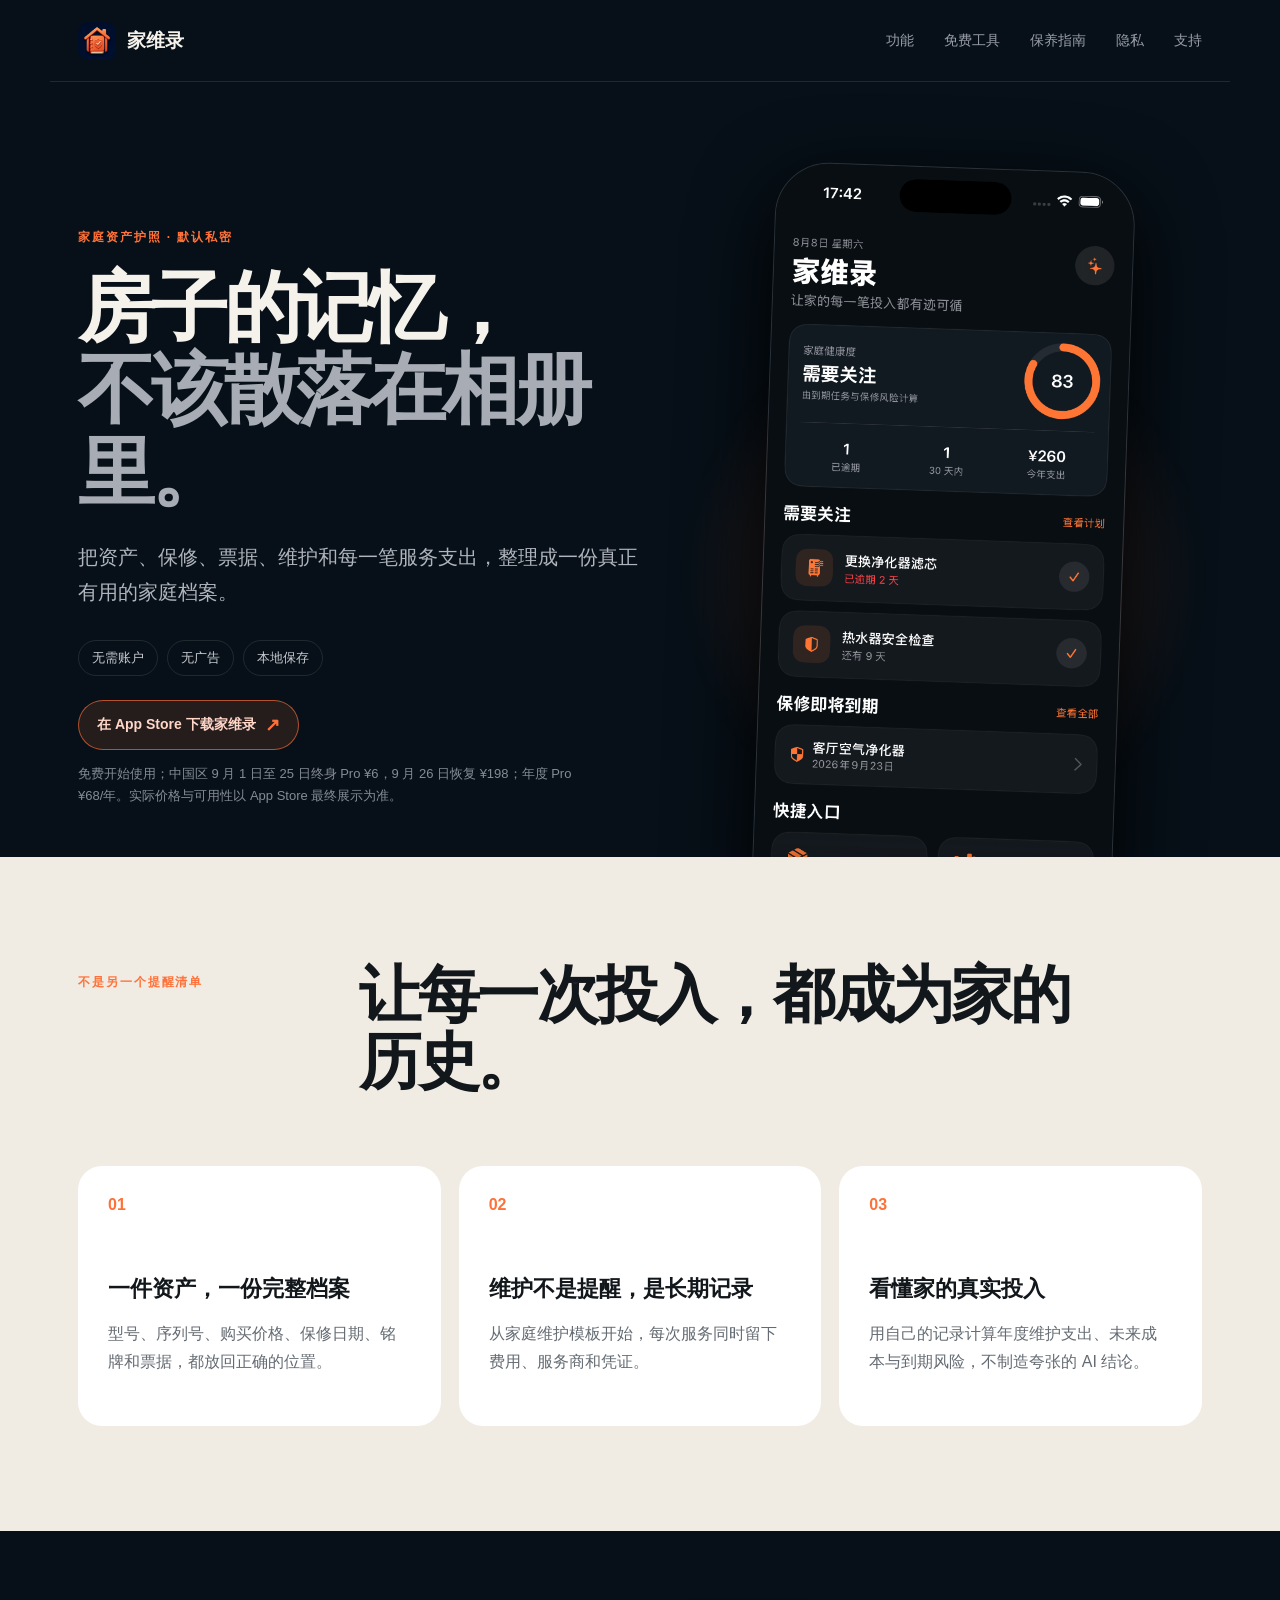
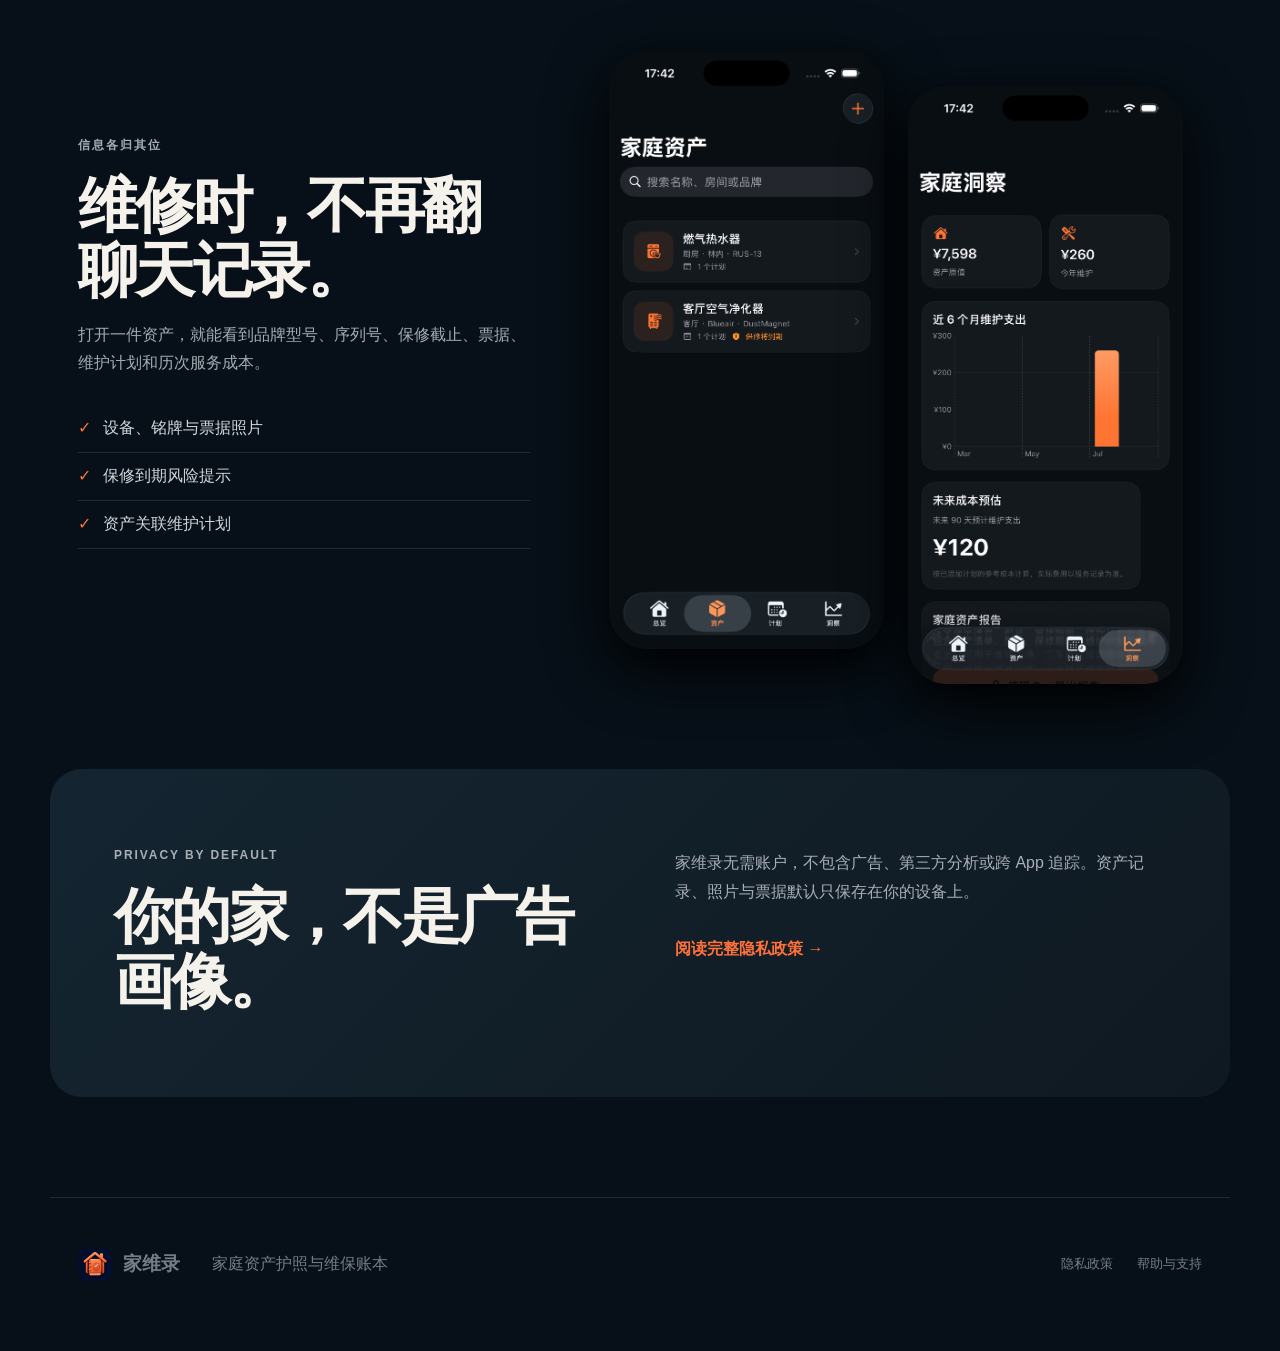
==== docs/index.html @ f4c797b6 "fix: route store CTAs to live app page" ====
<!doctype html>
<html lang="zh-Hans">
<head>
  <meta charset="utf-8">
  <meta name="viewport" content="width=device-width,initial-scale=1">
  <title>家维录 · 家庭资产护照与维保账本</title>
  <meta name="description" content="记录家庭资产、型号、票据、保修、维护计划和真实服务支出。无需账户，无广告，默认本地保存。">
  <link rel="canonical" href="https://wanglei13975.github.io/jiaweilu-homefolio-site/">
  <meta property="og:type" content="website">
  <meta property="og:title" content="家维录 · 家庭资产护照与维保账本">
  <meta property="og:description" content="把资产、保修、票据、维护和家庭服务支出整理成一份长期档案。">
  <meta property="og:url" content="https://wanglei13975.github.io/jiaweilu-homefolio-site/">
  <meta property="og:image" content="https://wanglei13975.github.io/jiaweilu-homefolio-site/og-v2.png">
  <meta property="og:locale" content="zh_CN">
  <meta name="twitter:card" content="summary_large_image">
  <meta name="twitter:title" content="家维录 · 家庭资产护照">
  <meta name="twitter:description" content="资产、保修、票据、维护与家庭支出，各归其位。">
  <meta name="twitter:image" content="https://wanglei13975.github.io/jiaweilu-homefolio-site/og-v2.png">
  <link rel="icon" href="favicon.svg">
  <link rel="stylesheet" href="style.css">
</head>
<body>
  <script type="application/ld+json">
    {"@context":"https://schema.org","@type":"SoftwareApplication","name":"家维录","operatingSystem":"iOS","applicationCategory":"UtilitiesApplication","description":"记录家庭资产、型号、票据、保修、维护计划和真实服务支出。","url":"https://wanglei13975.github.io/jiaweilu-homefolio-site/","downloadUrl":"https://apps.apple.com/cn/app/%E5%AE%B6%E7%BB%B4%E5%BD%95/id6799400433?ct=github_jiaweilu&mt=8","offers":[{"@type":"Offer","price":"0","priceCurrency":"CNY","description":"基础资产记录"},{"@type":"Offer","price":"6","priceCurrency":"CNY","priceValidUntil":"2026-09-25","description":"中国区 9 月 1 日至 25 日终身 Pro 临时价"},{"@type":"Offer","price":"68","priceCurrency":"CNY","description":"年度 Pro"},{"@type":"Offer","price":"198","priceCurrency":"CNY","description":"9 月 26 日起终身 Pro"}]}
  </script>
  <nav class="nav wrap"><a class="wordmark" href="./"><img src="app-icon.png" width="38" height="38" alt="">家维录</a><div class="navLinks"><a href="#features">功能</a><a href="maintenance-calculator/">免费工具</a><a href="home-maintenance/">保养指南</a><a href="privacy/">隐私</a><a href="support/">支持</a></div></nav>
  <main>
    <section class="hero wrap">
      <div class="heroCopy"><p class="eyebrow">家庭资产护照 · 默认私密</p><h1>房子的记忆，<br><em>不该散落在相册里。</em></h1><p class="lead">把资产、保修、票据、维护和每一笔服务支出，整理成一份真正有用的家庭档案。</p><div class="badges"><span>无需账户</span><span>无广告</span><span>本地保存</span></div><a class="storeCta" href="https://apps.apple.com/cn/app/%E5%AE%B6%E7%BB%B4%E5%BD%95/id6799400433?ct=github_jiaweilu&amp;mt=8" target="_blank" rel="noreferrer">在 App Store 下载家维录 <b>↗</b></a><p class="availability">免费开始使用；中国区 9 月 1 日至 25 日终身 Pro ¥6，9 月 26 日恢复 ¥198；年度 Pro ¥68/年。实际价格与可用性以 App Store 最终展示为准。</p></div>
      <div class="heroVisual"><div class="halo"></div><img class="phone" src="dashboard.png" width="390" height="848" alt="家维录家庭健康度总览"></div>
    </section>
    <section id="features" class="features"><div class="sectionIntro"><div><p class="eyebrow">不是另一个提醒清单</p></div><h2>让每一次投入，都成为家的历史。</h2></div><div class="featureGrid"><article><span>01</span><h3>一件资产，一份完整档案</h3><p>型号、序列号、购买价格、保修日期、铭牌和票据，都放回正确的位置。</p></article><article><span>02</span><h3>维护不是提醒，是长期记录</h3><p>从家庭维护模板开始，每次服务同时留下费用、服务商和凭证。</p></article><article><span>03</span><h3>看懂家的真实投入</h3><p>用自己的记录计算年度维护支出、未来成本与到期风险，不制造夸张的 AI 结论。</p></article></div></section>
    <section class="showcase wrap"><div class="showcaseCopy"><p class="eyebrow">信息各归其位</p><h2>维修时，不再翻聊天记录。</h2><p>打开一件资产，就能看到品牌型号、序列号、保修截止、票据、维护计划和历次服务成本。</p><ul><li>设备、铭牌与票据照片</li><li>保修到期风险提示</li><li>资产关联维护计划</li></ul></div><div class="phones"><img src="assets.png" width="310" height="674" alt="家庭资产列表"><img src="insights.png" width="310" height="674" alt="家庭维护成本洞察"></div></section>
    <section class="privacyBand wrap"><div><p class="eyebrow">Privacy by default</p><h2>你的家，不是广告画像。</h2></div><div><p>家维录无需账户，不包含广告、第三方分析或跨 App 追踪。资产记录、照片与票据默认只保存在你的设备上。</p><a class="textLink" href="privacy/">阅读完整隐私政策 →</a></div></section>
  </main>
  <footer class="wrap"><div class="wordmark"><img src="app-icon.png" width="34" height="34" alt="">家维录</div><p>家庭资产护照与维保账本</p><div><a href="privacy/">隐私政策</a><a href="support/">帮助与支持</a></div></footer>
</body>
</html>
---- docs/style.css ----
:root{--ink:#f5f2eb;--muted:#999da7;--navy:#071018;--card:#101a23;--orange:#ff7138;--line:rgba(255,255,255,.1)}*{box-sizing:border-box}html{scroll-behavior:smooth}body{margin:0;background:var(--navy);color:var(--ink);font-family:-apple-system,BlinkMacSystemFont,"SF Pro Display","PingFang SC",sans-serif}a{color:inherit;text-decoration:none}.wrap{max-width:1180px;margin:auto}.nav{height:82px;padding:0 28px;display:flex;align-items:center;justify-content:space-between;border-bottom:1px solid var(--line)}.navLinks{display:flex;gap:30px;color:var(--muted);font-size:14px}.nav a:hover,.textLink:hover{color:var(--ink)}.wordmark{display:flex;align-items:center;gap:11px;font-weight:750;font-size:19px}.wordmark img{border-radius:10px}.hero{min-height:760px;padding:85px 28px 0;display:grid;grid-template-columns:1.08fr .92fr;align-items:center;overflow:hidden}.eyebrow{color:var(--orange);font-size:12px;font-weight:750;letter-spacing:.16em;text-transform:uppercase}.hero h1{font-size:clamp(46px,6vw,78px);line-height:1.08;letter-spacing:-.055em;margin:20px 0 26px}.hero h1 em{font-style:normal;color:#a8adb5}.lead{max-width:570px;color:#b0b4bc;font-size:20px;line-height:1.75}.badges{display:flex;gap:9px;margin-top:30px}.badges span{padding:8px 13px;border:1px solid var(--line);border-radius:999px;color:#c8cbd0;font-size:13px}.storeCta{display:inline-flex;align-items:center;gap:9px;margin-top:24px;padding:13px 18px;border:1px solid rgba(255,113,56,.65);border-radius:999px;background:rgba(255,113,56,.12);color:#ffd6c8;font-size:14px;font-weight:750}.storeCta b{color:var(--orange);font-size:18px}.storeCta:hover,.storeCta:focus-visible{background:rgba(255,113,56,.2);border-color:var(--orange)}.availability{max-width:520px;margin:13px 0 0;color:#858b95;font-size:13px;line-height:1.7}.heroVisual{height:690px;position:relative;display:grid;place-items:end center}.halo{position:absolute;width:560px;height:560px;border-radius:50%;background:radial-gradient(circle,rgba(255,113,56,.25),transparent 66%);filter:blur(8px)}.phone{position:relative;width:360px;height:auto;border-radius:54px 54px 0 0;box-shadow:0 24px 80px #000;transform:rotate(2deg);border:1px solid rgba(255,255,255,.14)}.features{background:#f0ece3;color:#12171c;padding:105px max(28px,calc((100vw - 1124px)/2))}.sectionIntro{display:grid;grid-template-columns:.5fr 1.5fr;align-items:start}.sectionIntro h2{font-size:clamp(38px,5vw,62px);letter-spacing:-.045em;line-height:1.08;margin:0;max-width:760px}.featureGrid{display:grid;grid-template-columns:repeat(3,1fr);gap:18px;margin-top:70px}.featureGrid article{background:#fff;padding:30px;border-radius:24px;min-height:260px}.featureGrid span{color:var(--orange);font-weight:800}.featureGrid h3{font-size:22px;margin:60px 0 12px}.featureGrid p,.showcaseCopy>p{color:#646b72;line-height:1.75}.showcase{padding:120px 28px;display:grid;grid-template-columns:.85fr 1.15fr;gap:60px;align-items:center}.showcase h2,.privacyBand h2{font-size:clamp(38px,5vw,60px);line-height:1.08;letter-spacing:-.045em;margin:18px 0}.showcaseCopy>p{color:#a6abb3}.showcase ul{list-style:none;padding:0;margin:28px 0}.showcase li{padding:13px 0;border-bottom:1px solid var(--line);color:#d4d6da}.showcase li:before{content:"✓";color:var(--orange);margin-right:12px}.phones{display:flex;align-items:flex-end;justify-content:center;gap:24px}.phones img{width:min(45%,310px);height:auto;border-radius:38px;box-shadow:0 20px 60px #000}.phones img:last-child{transform:translateY(35px)}.privacyBand{margin:0 auto 100px;padding:64px;border-radius:32px;background:linear-gradient(135deg,#142531,#0f1921);display:grid;grid-template-columns:1fr 1fr;gap:70px}.privacyBand p{color:#a9aeb5;line-height:1.8}.textLink{display:inline-block;margin-top:16px;color:var(--orange);font-weight:650}footer{padding:40px 28px 60px;border-top:1px solid var(--line);display:flex;align-items:center;gap:32px;color:#767c84}footer>p{flex:1}footer>div:last-child{display:flex;gap:24px;font-size:13px}.legal{max-width:780px;padding:80px 28px 120px}.legal .back{color:var(--orange);font-size:14px}.legal h1{font-size:48px;margin:40px 0 12px}.legal h2{font-size:22px;margin-top:42px}.legal p{color:#aeb2b9;line-height:1.9}.legal .date{color:#717781}@media(max-width:800px){.hero{grid-template-columns:1fr;padding-top:55px}.heroVisual{height:580px}.phone{width:300px}.sectionIntro,.showcase,.privacyBand{grid-template-columns:1fr}.featureGrid{grid-template-columns:1fr}.featureGrid article{min-height:210px}.featureGrid h3{margin-top:36px}.phones{margin-top:20px}.privacyBand{margin:0 20px 70px;padding:36px;gap:20px}footer{margin:0 24px;padding-left:0;padding-right:0;flex-wrap:wrap}footer>p{width:100%;flex-basis:100%;order:3}.nav{padding:0 20px}.navLinks{gap:16px}.navLinks a:first-child{display:none}}.guide{max-width:1124px;margin:auto;padding:88px 28px 120px}.guide h1{font-size:clamp(42px,6vw,72px);line-height:1.08;letter-spacing:-.055em;margin:20px 0 26px}.guide h1 em{font-style:normal;color:#a8adb5}.guide .lead{max-width:700px}.guideGrid{display:grid;grid-template-columns:1fr 310px;gap:78px;align-items:center;margin-top:72px}.guideCards{display:grid;gap:16px}.guideCard{padding:26px 28px;border:1px solid var(--line);border-radius:22px;background:rgba(255,255,255,.035)}.guideCard span{color:var(--orange);font-weight:800}.guideCard h2{font-size:23px;margin:16px 0 8px}.guideCard p,.guideBottom p{color:#aeb2b9;line-height:1.8;margin:0}.guideImage{width:100%;height:auto;border-radius:36px;box-shadow:0 20px 60px #000;border:1px solid rgba(255,255,255,.14)}.guideBottom{margin-top:92px;max-width:700px;padding-top:42px;border-top:1px solid var(--line)}.guideBottom h2{font-size:32px;letter-spacing:-.035em;margin:0 0 14px}.guideBottom .availability{margin-top:13px}@media(max-width:800px){.guide{padding:58px 24px 80px}.guideGrid{grid-template-columns:1fr;gap:38px;margin-top:50px}.guideImage{max-width:310px;margin:auto}.guideBottom{margin-top:60px}}
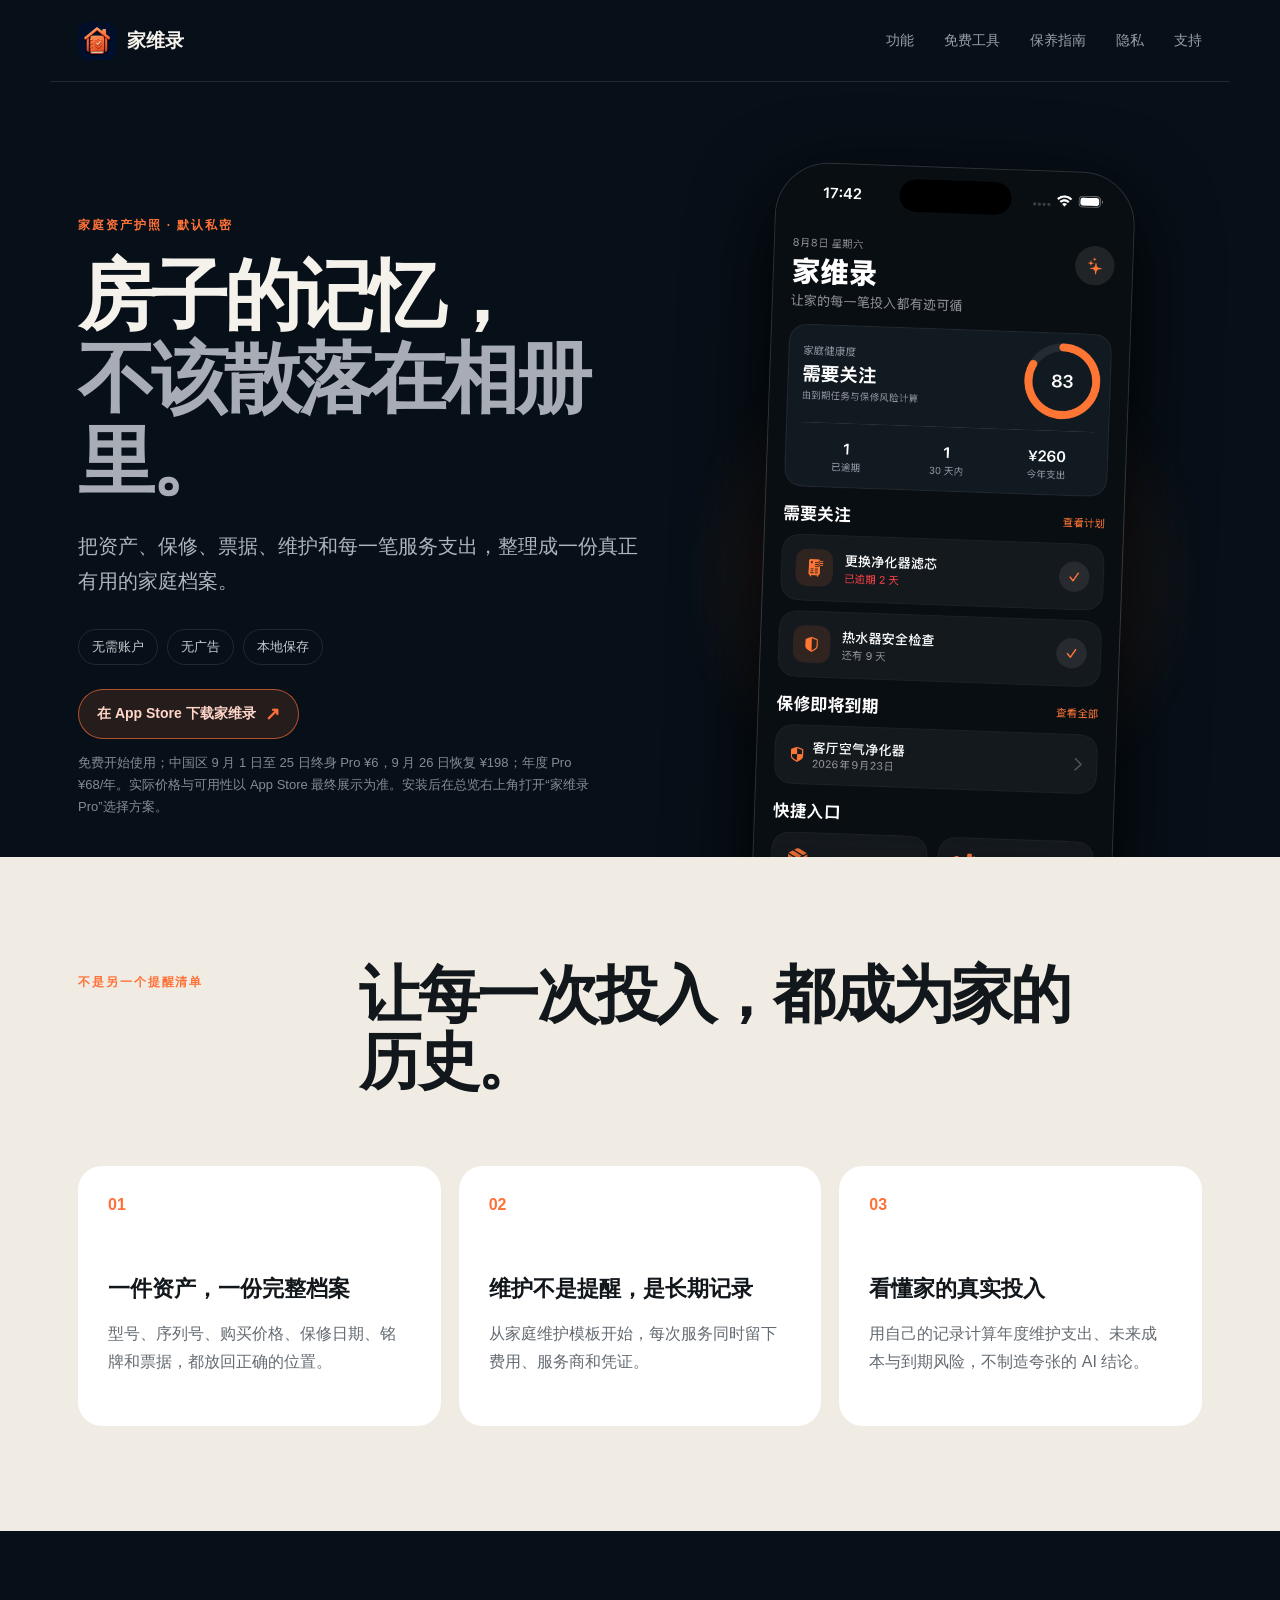
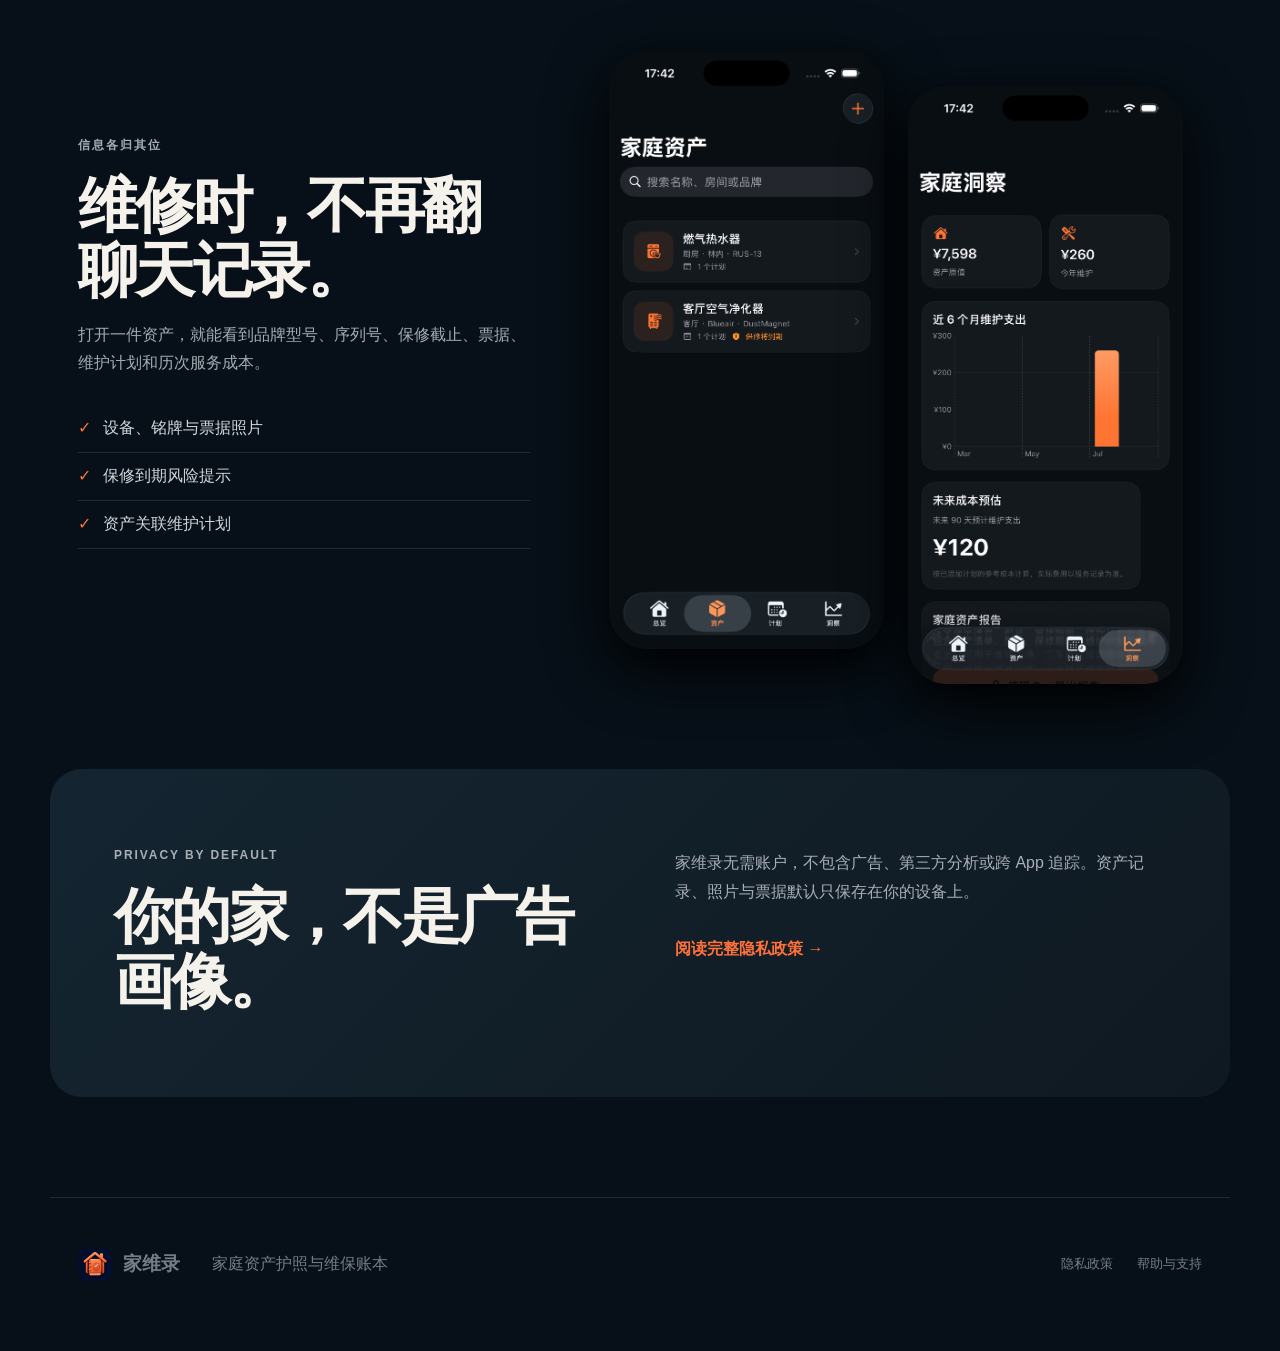
==== commit 5a997d84: "docs: explain in-app pro purchase path" ====
--- a/docs/index.html
+++ b/docs/index.html
@@ -26,7 +26,7 @@
   <nav class="nav wrap"><a class="wordmark" href="./"><img src="app-icon.png" width="38" height="38" alt="">家维录</a><div class="navLinks"><a href="#features">功能</a><a href="maintenance-calculator/">免费工具</a><a href="home-maintenance/">保养指南</a><a href="privacy/">隐私</a><a href="support/">支持</a></div></nav>
   <main>
     <section class="hero wrap">
-      <div class="heroCopy"><p class="eyebrow">家庭资产护照 · 默认私密</p><h1>房子的记忆，<br><em>不该散落在相册里。</em></h1><p class="lead">把资产、保修、票据、维护和每一笔服务支出，整理成一份真正有用的家庭档案。</p><div class="badges"><span>无需账户</span><span>无广告</span><span>本地保存</span></div><a class="storeCta" href="https://apps.apple.com/cn/app/%E5%AE%B6%E7%BB%B4%E5%BD%95/id6799400433?ct=github_jiaweilu&amp;mt=8" target="_blank" rel="noreferrer">在 App Store 下载家维录 <b>↗</b></a><p class="availability">免费开始使用；中国区 9 月 1 日至 25 日终身 Pro ¥6，9 月 26 日恢复 ¥198；年度 Pro ¥68/年。实际价格与可用性以 App Store 最终展示为准。</p></div>
+      <div class="heroCopy"><p class="eyebrow">家庭资产护照 · 默认私密</p><h1>房子的记忆，<br><em>不该散落在相册里。</em></h1><p class="lead">把资产、保修、票据、维护和每一笔服务支出，整理成一份真正有用的家庭档案。</p><div class="badges"><span>无需账户</span><span>无广告</span><span>本地保存</span></div><a class="storeCta" href="https://apps.apple.com/cn/app/%E5%AE%B6%E7%BB%B4%E5%BD%95/id6799400433?ct=github_jiaweilu&amp;mt=8" target="_blank" rel="noreferrer">在 App Store 下载家维录 <b>↗</b></a><p class="availability">免费开始使用；中国区 9 月 1 日至 25 日终身 Pro ¥6，9 月 26 日恢复 ¥198；年度 Pro ¥68/年。实际价格与可用性以 App Store 最终展示为准。安装后在总览右上角打开“家维录 Pro”选择方案。</p></div>
       <div class="heroVisual"><div class="halo"></div><img class="phone" src="dashboard.png" width="390" height="848" alt="家维录家庭健康度总览"></div>
     </section>
     <section id="features" class="features"><div class="sectionIntro"><div><p class="eyebrow">不是另一个提醒清单</p></div><h2>让每一次投入，都成为家的历史。</h2></div><div class="featureGrid"><article><span>01</span><h3>一件资产，一份完整档案</h3><p>型号、序列号、购买价格、保修日期、铭牌和票据，都放回正确的位置。</p></article><article><span>02</span><h3>维护不是提醒，是长期记录</h3><p>从家庭维护模板开始，每次服务同时留下费用、服务商和凭证。</p></article><article><span>03</span><h3>看懂家的真实投入</h3><p>用自己的记录计算年度维护支出、未来成本与到期风险，不制造夸张的 AI 结论。</p></article></div></section>
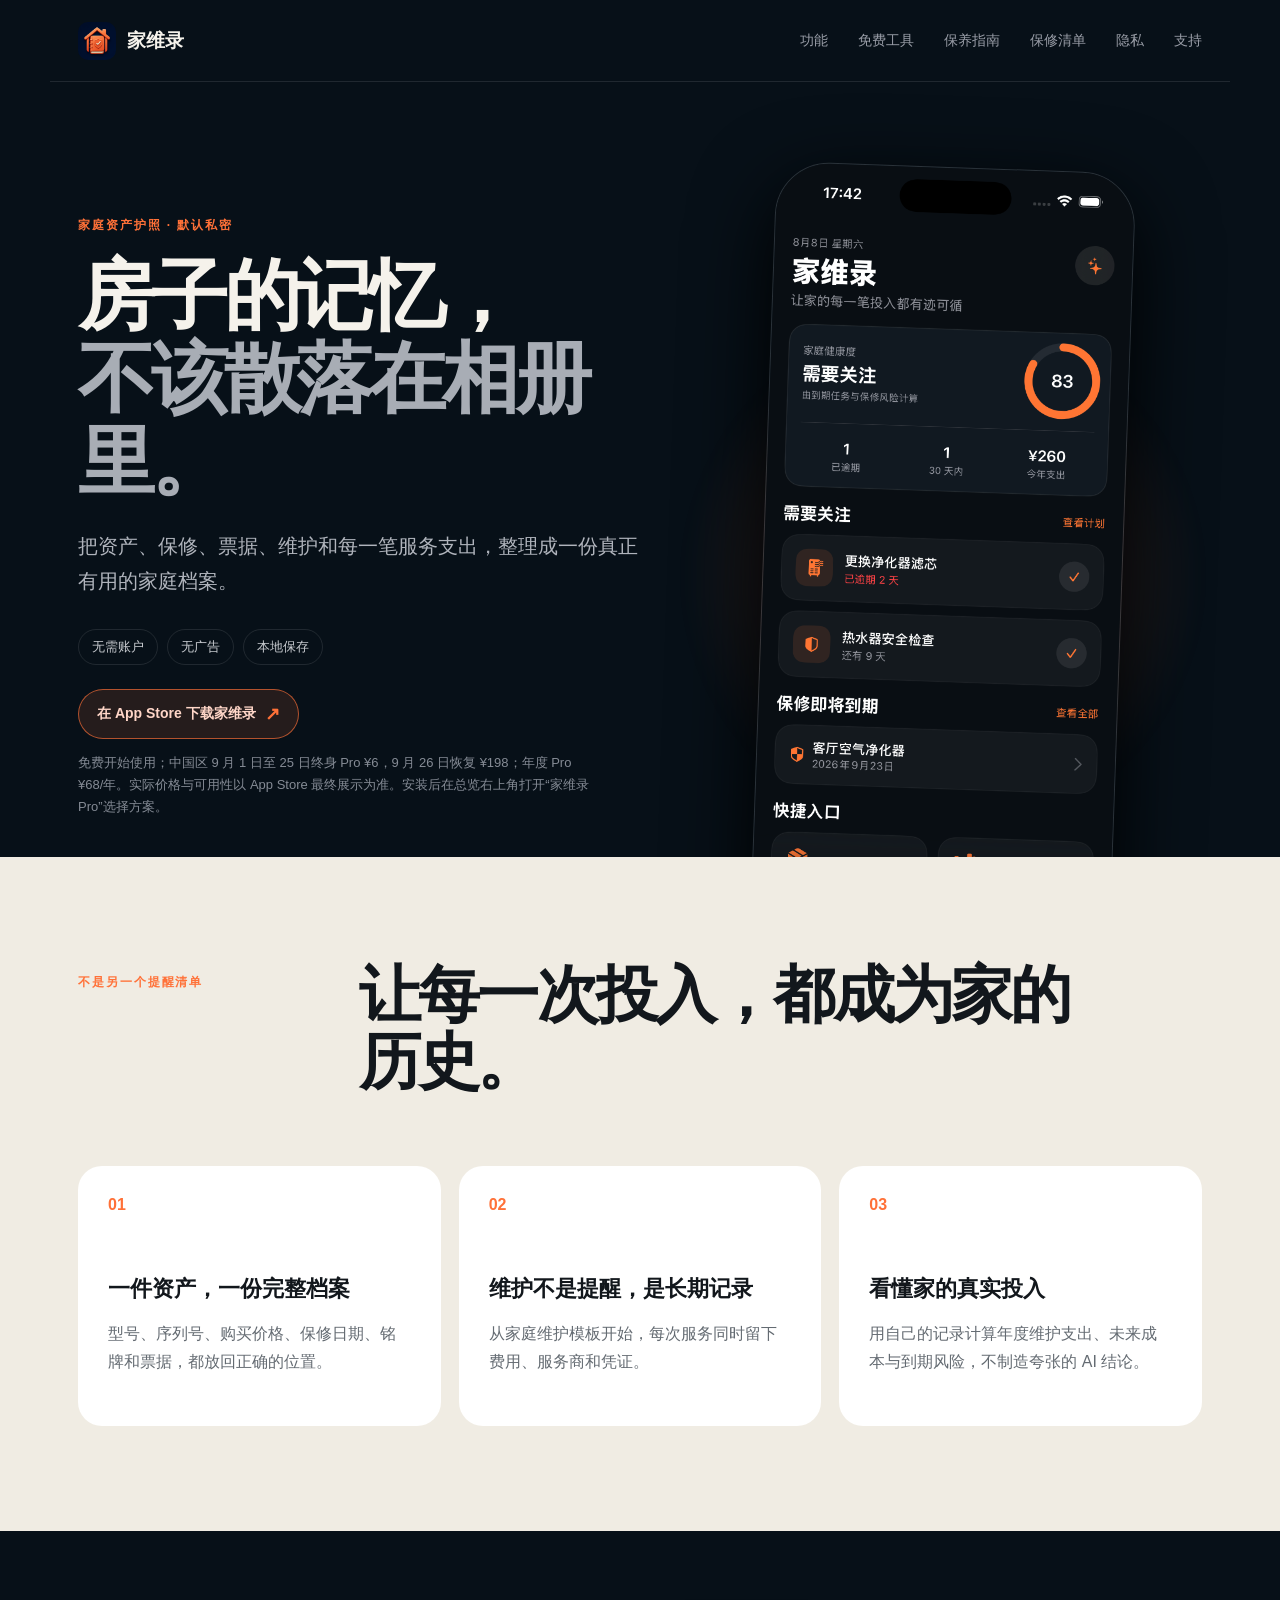
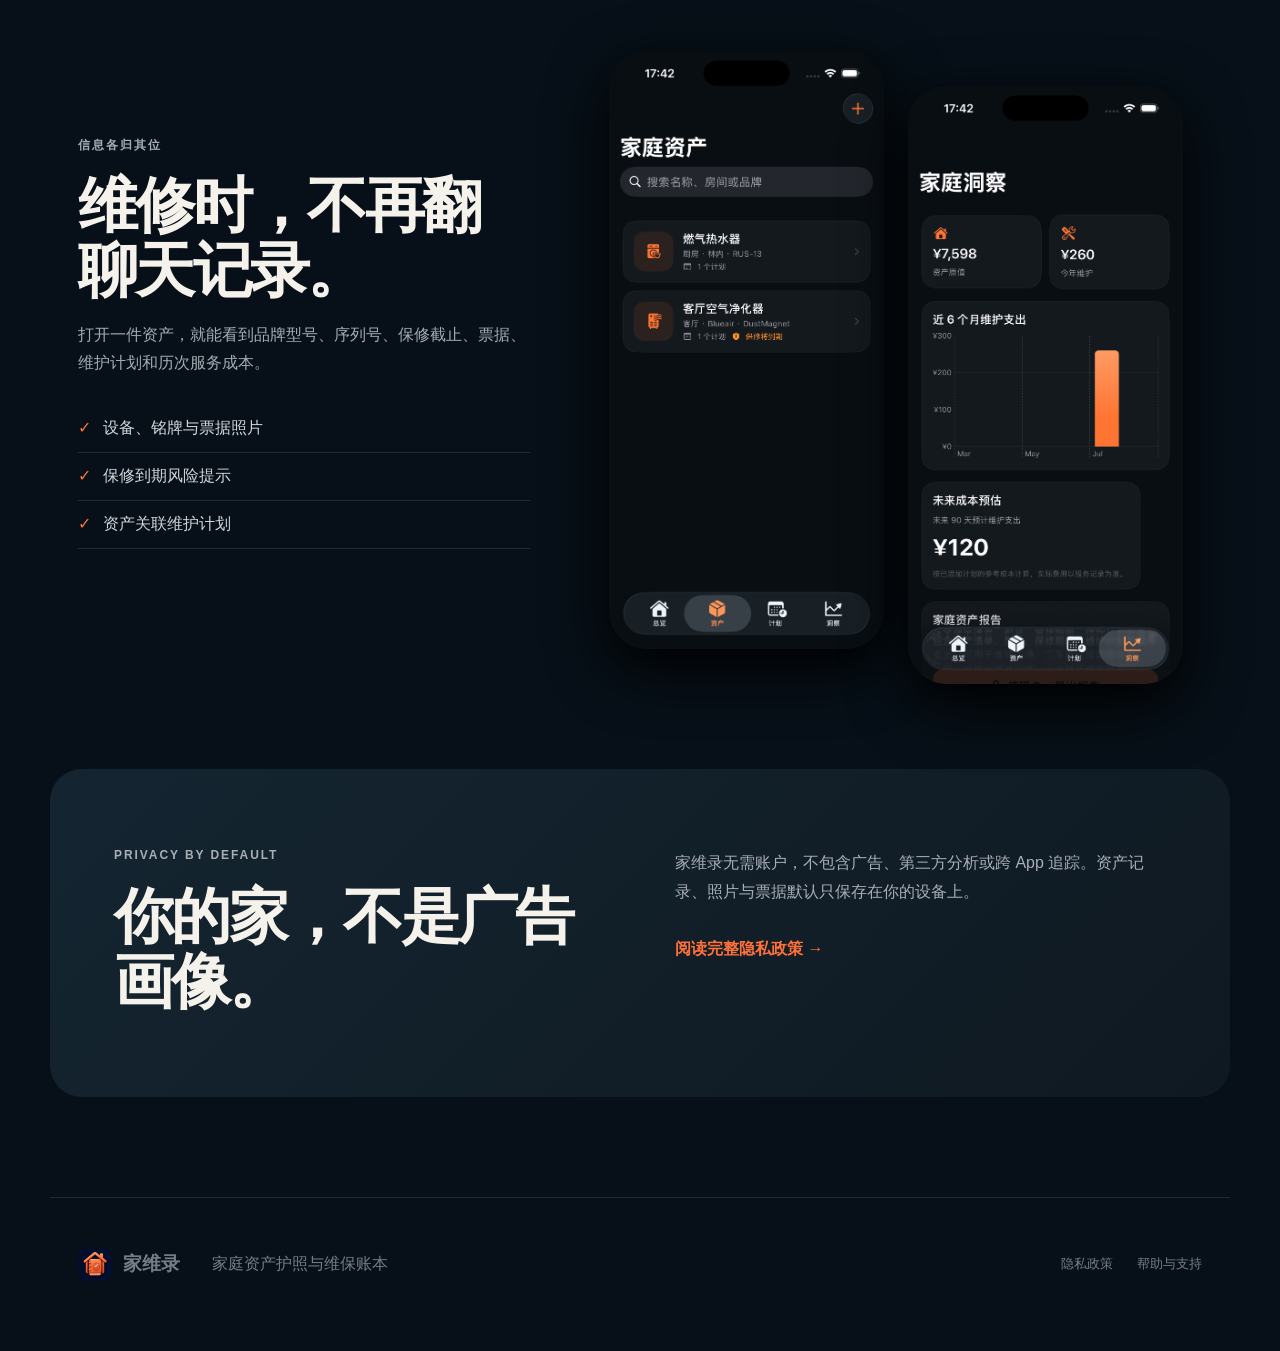
==== commit 3c8c7dc6: "Add warranty checklist acquisition page" ====
--- a/docs/index.html
+++ b/docs/index.html
@@ -3,6 +3,7 @@
 <head>
   <meta charset="utf-8">
   <meta name="viewport" content="width=device-width,initial-scale=1">
+  <meta name="apple-itunes-app" content="app-id=6799400433">
   <title>家维录 · 家庭资产护照与维保账本</title>
   <meta name="description" content="记录家庭资产、型号、票据、保修、维护计划和真实服务支出。无需账户，无广告，默认本地保存。">
   <link rel="canonical" href="https://wanglei13975.github.io/jiaweilu-homefolio-site/">
@@ -18,12 +19,13 @@
   <meta name="twitter:image" content="https://wanglei13975.github.io/jiaweilu-homefolio-site/og-v2.png">
   <link rel="icon" href="favicon.svg">
   <link rel="stylesheet" href="style.css">
+  <link rel="stylesheet" href="mobile-purchase.css">
 </head>
 <body>
   <script type="application/ld+json">
     {"@context":"https://schema.org","@type":"SoftwareApplication","name":"家维录","operatingSystem":"iOS","applicationCategory":"UtilitiesApplication","description":"记录家庭资产、型号、票据、保修、维护计划和真实服务支出。","url":"https://wanglei13975.github.io/jiaweilu-homefolio-site/","downloadUrl":"https://apps.apple.com/cn/app/%E5%AE%B6%E7%BB%B4%E5%BD%95/id6799400433?ct=github_jiaweilu&mt=8","offers":[{"@type":"Offer","price":"0","priceCurrency":"CNY","description":"基础资产记录"},{"@type":"Offer","price":"6","priceCurrency":"CNY","priceValidUntil":"2026-09-25","description":"中国区 9 月 1 日至 25 日终身 Pro 临时价"},{"@type":"Offer","price":"68","priceCurrency":"CNY","description":"年度 Pro"},{"@type":"Offer","price":"198","priceCurrency":"CNY","description":"9 月 26 日起终身 Pro"}]}
   </script>
-  <nav class="nav wrap"><a class="wordmark" href="./"><img src="app-icon.png" width="38" height="38" alt="">家维录</a><div class="navLinks"><a href="#features">功能</a><a href="maintenance-calculator/">免费工具</a><a href="home-maintenance/">保养指南</a><a href="privacy/">隐私</a><a href="support/">支持</a></div></nav>
+  <nav class="nav wrap"><a class="wordmark" href="./"><img src="app-icon.png" width="38" height="38" alt="">家维录</a><div class="navLinks"><a href="#features">功能</a><a href="maintenance-calculator/">免费工具</a><a href="home-maintenance/">保养指南</a><a href="warranty-checklist/">保修清单</a><a href="privacy/">隐私</a><a href="support/">支持</a></div></nav>
   <main>
     <section class="hero wrap">
       <div class="heroCopy"><p class="eyebrow">家庭资产护照 · 默认私密</p><h1>房子的记忆，<br><em>不该散落在相册里。</em></h1><p class="lead">把资产、保修、票据、维护和每一笔服务支出，整理成一份真正有用的家庭档案。</p><div class="badges"><span>无需账户</span><span>无广告</span><span>本地保存</span></div><a class="storeCta" href="https://apps.apple.com/cn/app/%E5%AE%B6%E7%BB%B4%E5%BD%95/id6799400433?ct=github_jiaweilu&amp;mt=8" target="_blank" rel="noreferrer">在 App Store 下载家维录 <b>↗</b></a><p class="availability">免费开始使用；中国区 9 月 1 日至 25 日终身 Pro ¥6，9 月 26 日恢复 ¥198；年度 Pro ¥68/年。实际价格与可用性以 App Store 最终展示为准。安装后在总览右上角打开“家维录 Pro”选择方案。</p></div>
@@ -34,5 +36,6 @@
     <section class="privacyBand wrap"><div><p class="eyebrow">Privacy by default</p><h2>你的家，不是广告画像。</h2></div><div><p>家维录无需账户，不包含广告、第三方分析或跨 App 追踪。资产记录、照片与票据默认只保存在你的设备上。</p><a class="textLink" href="privacy/">阅读完整隐私政策 →</a></div></section>
   </main>
   <footer class="wrap"><div class="wordmark"><img src="app-icon.png" width="34" height="34" alt="">家维录</div><p>家庭资产护照与维保账本</p><div><a href="privacy/">隐私政策</a><a href="support/">帮助与支持</a></div></footer>
+  <div class="mobilePurchaseBar" aria-label="限时购买入口"><span><strong>9/1–9/25 ¥6</strong><small>终身 Pro</small></span><a href="https://apps.apple.com/cn/app/%E5%AE%B6%E7%BB%B4%E5%BD%95/id6799400433?ct=github_mobile_cta&amp;mt=8" target="_blank" rel="noreferrer">打开 App Store <span aria-hidden="true">↗</span></a></div>
 </body>
 </html>
--- a/docs/mobile-purchase.css
+++ b/docs/mobile-purchase.css
@@ -0,0 +1,2 @@
+.mobilePurchaseBar{display:none}
+@media(max-width:800px){body{padding-bottom:88px}.mobilePurchaseBar{position:fixed;z-index:20;left:12px;right:12px;bottom:12px;display:flex;align-items:center;justify-content:space-between;gap:12px;padding:11px 12px 11px 15px;border:1px solid rgba(255,113,56,.48);border-radius:18px;background:rgba(7,16,24,.94);box-shadow:0 12px 36px rgba(0,0,0,.42);backdrop-filter:blur(18px)}.mobilePurchaseBar>span{display:grid;gap:2px;min-width:0}.mobilePurchaseBar strong{color:#ffd6c8;font-size:14px;white-space:nowrap}.mobilePurchaseBar small{color:#aeb2b9;font-size:11px;white-space:nowrap}.mobilePurchaseBar>a{display:inline-flex;align-items:center;gap:5px;flex:none;padding:9px 11px;border-radius:999px;background:#ff7138;color:#1a1714;font-size:12px;font-weight:800;white-space:nowrap}.mobilePurchaseBar>a span{display:inline;color:inherit;font-size:15px}}
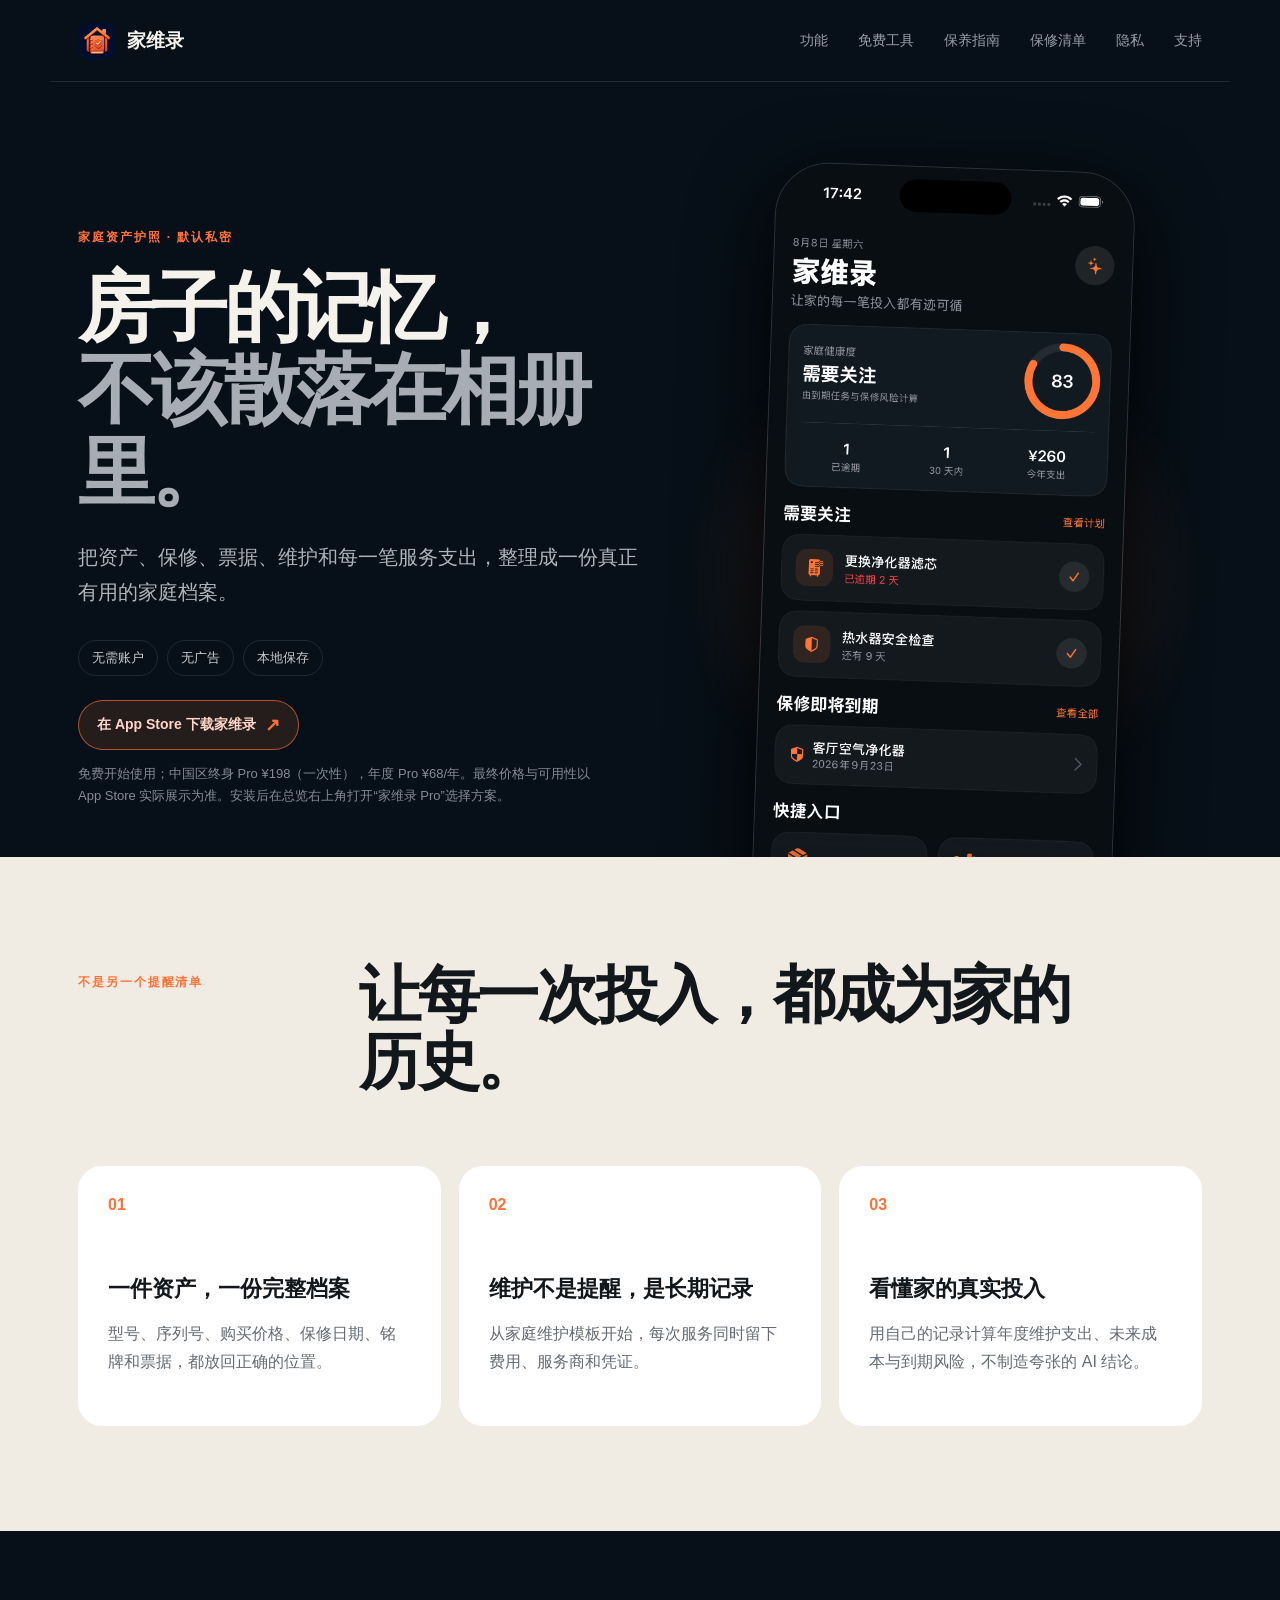
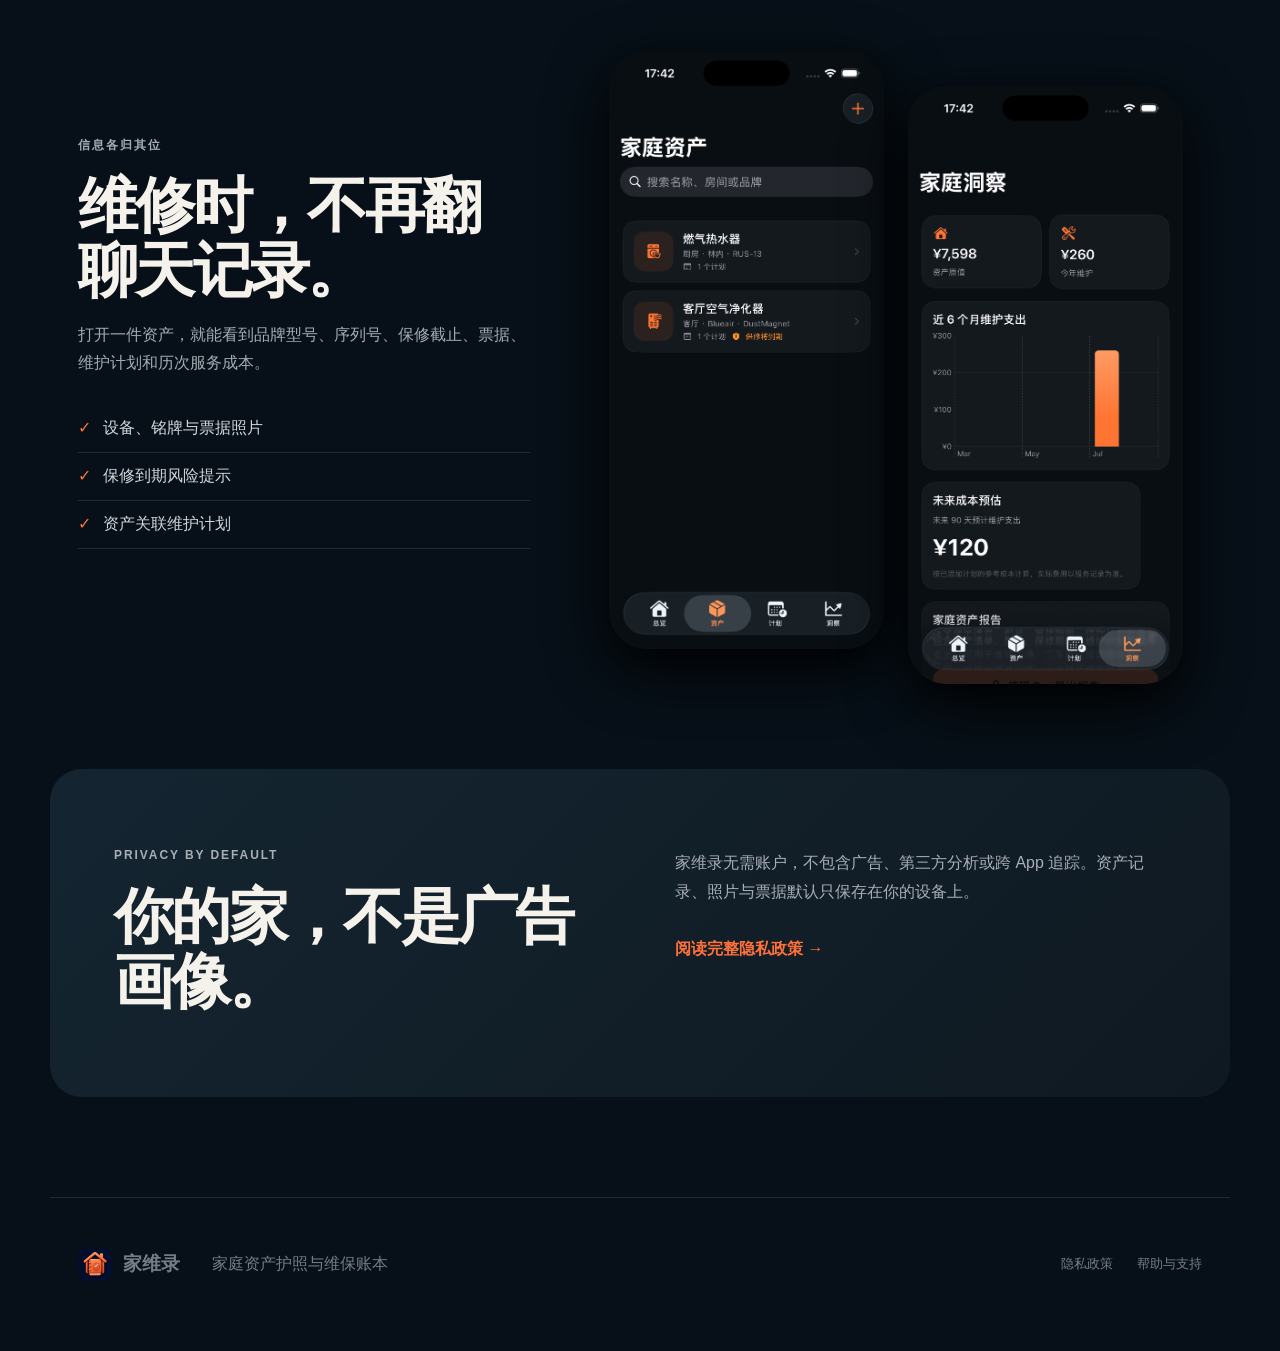
==== commit 92ef71df: "Sync Pages fallback pricing" ====
--- a/docs/index.html
+++ b/docs/index.html
@@ -23,12 +23,12 @@
 </head>
 <body>
   <script type="application/ld+json">
-    {"@context":"https://schema.org","@type":"SoftwareApplication","name":"家维录","operatingSystem":"iOS","applicationCategory":"UtilitiesApplication","description":"记录家庭资产、型号、票据、保修、维护计划和真实服务支出。","url":"https://wanglei13975.github.io/jiaweilu-homefolio-site/","downloadUrl":"https://apps.apple.com/cn/app/%E5%AE%B6%E7%BB%B4%E5%BD%95/id6799400433?ct=github_jiaweilu&mt=8","offers":[{"@type":"Offer","price":"0","priceCurrency":"CNY","description":"基础资产记录"},{"@type":"Offer","price":"6","priceCurrency":"CNY","priceValidUntil":"2026-09-25","description":"中国区 9 月 1 日至 25 日终身 Pro 临时价"},{"@type":"Offer","price":"68","priceCurrency":"CNY","description":"年度 Pro"},{"@type":"Offer","price":"198","priceCurrency":"CNY","description":"9 月 26 日起终身 Pro"}]}
+    {"@context":"https://schema.org","@type":"SoftwareApplication","name":"家维录","operatingSystem":"iOS","applicationCategory":"UtilitiesApplication","description":"记录家庭资产、型号、票据、保修、维护计划和真实服务支出。","url":"https://wanglei13975.github.io/jiaweilu-homefolio-site/","downloadUrl":"https://apps.apple.com/cn/app/%E5%AE%B6%E7%BB%B4%E5%BD%95/id6799400433?ct=github_jiaweilu&mt=8","offers":[{"@type":"Offer","price":"0","priceCurrency":"CNY","description":"基础资产记录"},{"@type":"Offer","price":"68","priceCurrency":"CNY","description":"年度 Pro"},{"@type":"Offer","price":"198","priceCurrency":"CNY","description":"终身 Pro 一次性购买"}]}
   </script>
   <nav class="nav wrap"><a class="wordmark" href="./"><img src="app-icon.png" width="38" height="38" alt="">家维录</a><div class="navLinks"><a href="#features">功能</a><a href="maintenance-calculator/">免费工具</a><a href="home-maintenance/">保养指南</a><a href="warranty-checklist/">保修清单</a><a href="privacy/">隐私</a><a href="support/">支持</a></div></nav>
   <main>
     <section class="hero wrap">
-      <div class="heroCopy"><p class="eyebrow">家庭资产护照 · 默认私密</p><h1>房子的记忆，<br><em>不该散落在相册里。</em></h1><p class="lead">把资产、保修、票据、维护和每一笔服务支出，整理成一份真正有用的家庭档案。</p><div class="badges"><span>无需账户</span><span>无广告</span><span>本地保存</span></div><a class="storeCta" href="https://apps.apple.com/cn/app/%E5%AE%B6%E7%BB%B4%E5%BD%95/id6799400433?ct=github_jiaweilu&amp;mt=8" target="_blank" rel="noreferrer">在 App Store 下载家维录 <b>↗</b></a><p class="availability">免费开始使用；中国区 9 月 1 日至 25 日终身 Pro ¥6，9 月 26 日恢复 ¥198；年度 Pro ¥68/年。实际价格与可用性以 App Store 最终展示为准。安装后在总览右上角打开“家维录 Pro”选择方案。</p></div>
+      <div class="heroCopy"><p class="eyebrow">家庭资产护照 · 默认私密</p><h1>房子的记忆，<br><em>不该散落在相册里。</em></h1><p class="lead">把资产、保修、票据、维护和每一笔服务支出，整理成一份真正有用的家庭档案。</p><div class="badges"><span>无需账户</span><span>无广告</span><span>本地保存</span></div><a class="storeCta" href="https://apps.apple.com/cn/app/%E5%AE%B6%E7%BB%B4%E5%BD%95/id6799400433?ct=github_jiaweilu&amp;mt=8" target="_blank" rel="noreferrer">在 App Store 下载家维录 <b>↗</b></a><p class="availability">免费开始使用；中国区终身 Pro ¥198（一次性），年度 Pro ¥68/年。最终价格与可用性以 App Store 实际展示为准。安装后在总览右上角打开“家维录 Pro”选择方案。</p></div>
       <div class="heroVisual"><div class="halo"></div><img class="phone" src="dashboard.png" width="390" height="848" alt="家维录家庭健康度总览"></div>
     </section>
     <section id="features" class="features"><div class="sectionIntro"><div><p class="eyebrow">不是另一个提醒清单</p></div><h2>让每一次投入，都成为家的历史。</h2></div><div class="featureGrid"><article><span>01</span><h3>一件资产，一份完整档案</h3><p>型号、序列号、购买价格、保修日期、铭牌和票据，都放回正确的位置。</p></article><article><span>02</span><h3>维护不是提醒，是长期记录</h3><p>从家庭维护模板开始，每次服务同时留下费用、服务商和凭证。</p></article><article><span>03</span><h3>看懂家的真实投入</h3><p>用自己的记录计算年度维护支出、未来成本与到期风险，不制造夸张的 AI 结论。</p></article></div></section>
@@ -36,6 +36,6 @@
     <section class="privacyBand wrap"><div><p class="eyebrow">Privacy by default</p><h2>你的家，不是广告画像。</h2></div><div><p>家维录无需账户，不包含广告、第三方分析或跨 App 追踪。资产记录、照片与票据默认只保存在你的设备上。</p><a class="textLink" href="privacy/">阅读完整隐私政策 →</a></div></section>
   </main>
   <footer class="wrap"><div class="wordmark"><img src="app-icon.png" width="34" height="34" alt="">家维录</div><p>家庭资产护照与维保账本</p><div><a href="privacy/">隐私政策</a><a href="support/">帮助与支持</a></div></footer>
-  <div class="mobilePurchaseBar" aria-label="限时购买入口"><span><strong>9/1–9/25 ¥6</strong><small>终身 Pro</small></span><a href="https://apps.apple.com/cn/app/%E5%AE%B6%E7%BB%B4%E5%BD%95/id6799400433?ct=github_mobile_cta&amp;mt=8" target="_blank" rel="noreferrer">打开 App Store <span aria-hidden="true">↗</span></a></div>
+  <div class="mobilePurchaseBar" aria-label="Pro 购买方案"><span><strong>终身 Pro ¥198</strong><small>一次性 · 年度 ¥68/年</small></span><a href="https://apps.apple.com/cn/app/%E5%AE%B6%E7%BB%B4%E5%BD%95/id6799400433?ct=github_mobile_cta&amp;mt=8" target="_blank" rel="noreferrer">打开 App Store <span aria-hidden="true">↗</span></a></div>
 </body>
 </html>
